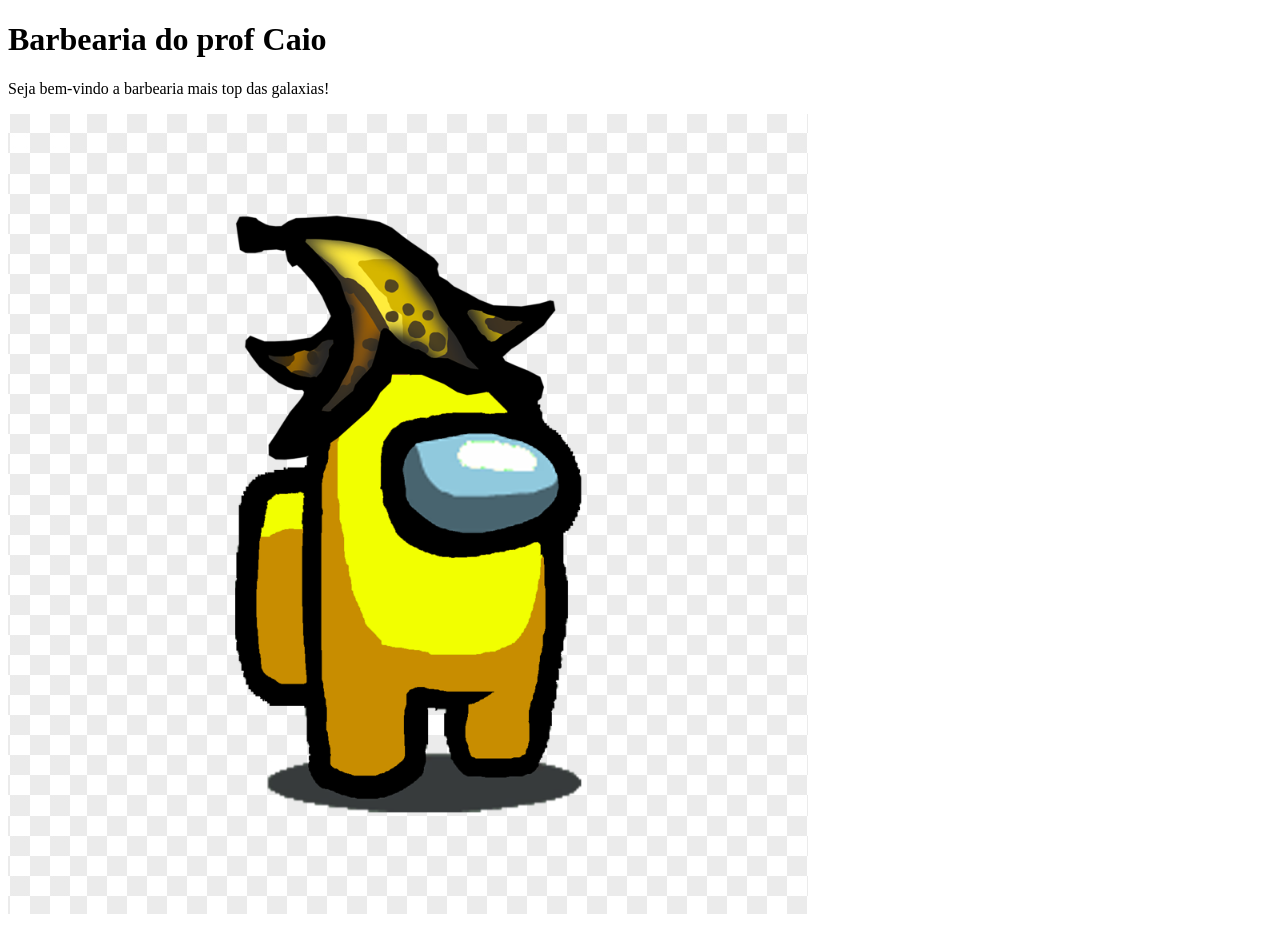
==== index.html @ 5330602e "criação do arquivo html + imagem" ====
<!DOCTYPE html>
<html lang="pt-br">
<head>
    <meta charset="UTF-8">
    <meta name="viewport" content="width=device-width, initial-scale=1.0">
    <title>Barbearia do prof Caio</title>
</head>
<body>
    <h1>Barbearia do prof Caio</h1>

    <p>Seja bem-vindo a barbearia mais top das galaxias!</p>

    <img src="amongus.png" alt="">
</body>
</html>
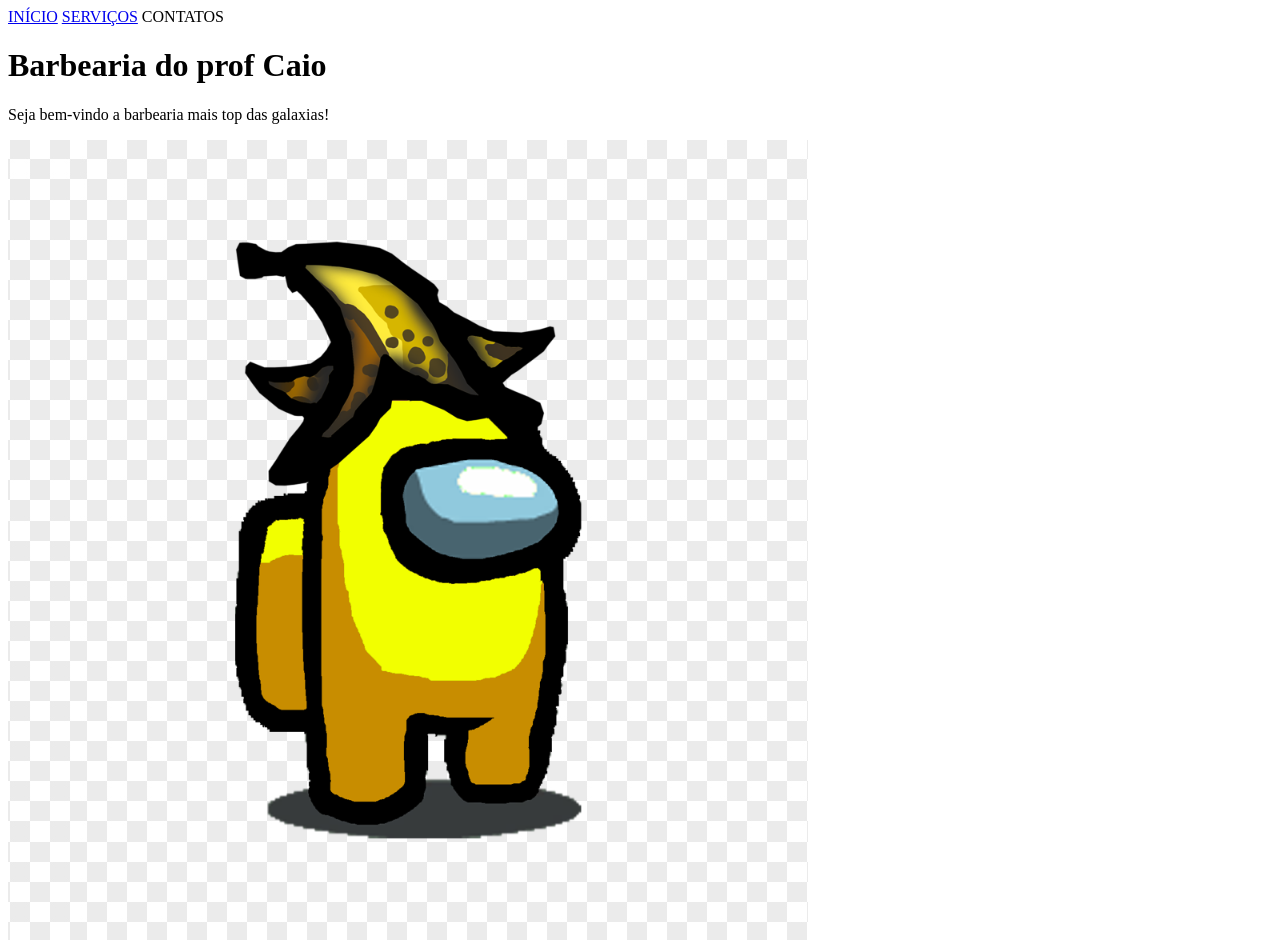
==== commit fb9ddcf7: "criado nova pagina de serviços" ====
--- a/index.html
+++ b/index.html
@@ -6,6 +6,12 @@
     <title>Barbearia do prof Caio</title>
 </head>
 <body>
+    <div class="menu">
+        <a href="index.html">INÍCIO</a>
+        <a href="servicos.html">SERVIÇOS</a>
+        CONTATOS
+    </div>
+
     <h1>Barbearia do prof Caio</h1>
 
     <p>Seja bem-vindo a barbearia mais top das galaxias!</p>
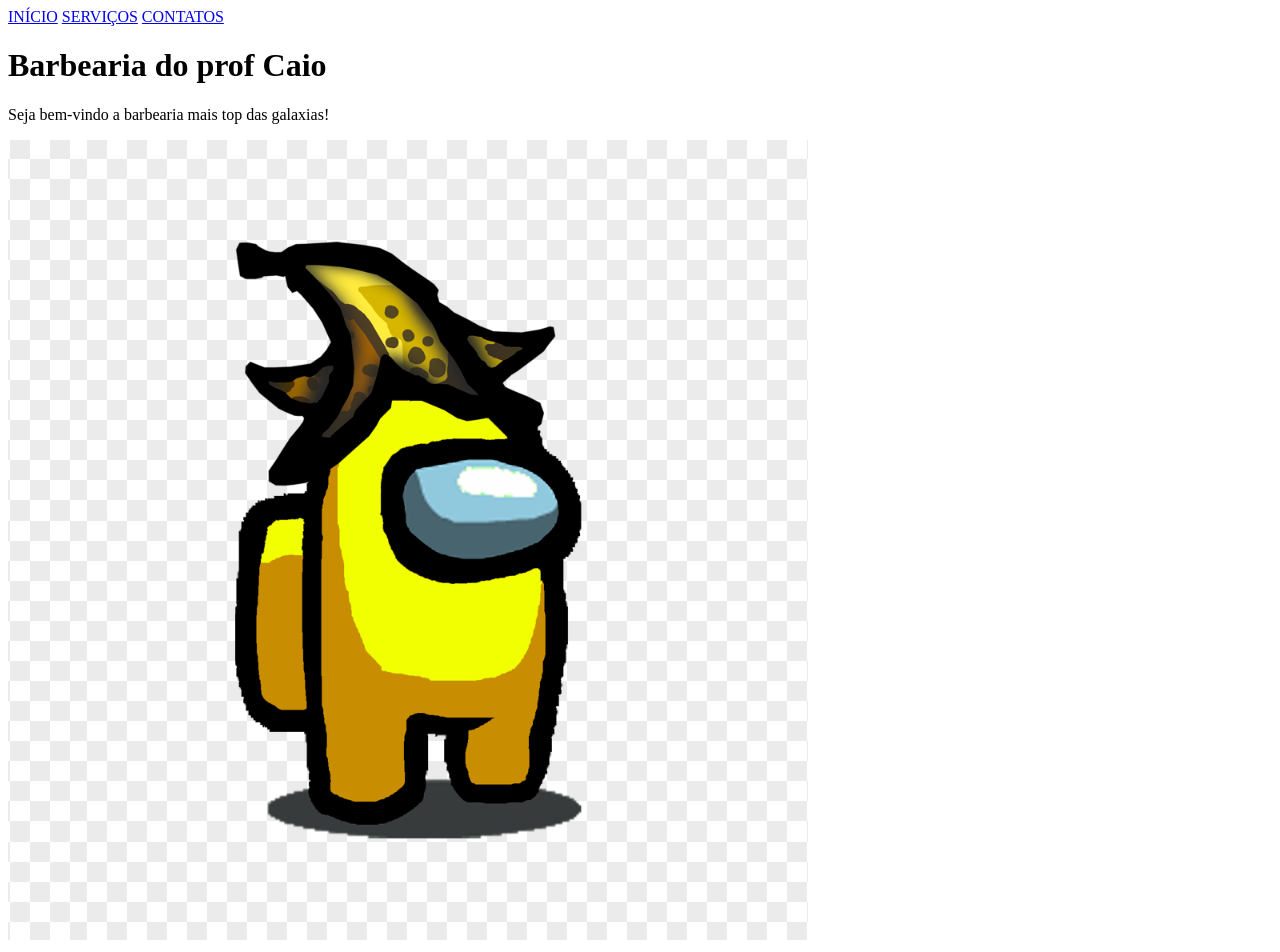
==== commit 6b36de57: "criado o arquivo contatos" ====
--- a/index.html
+++ b/index.html
@@ -9,7 +9,7 @@
     <div class="menu">
         <a href="index.html">INÍCIO</a>
         <a href="servicos.html">SERVIÇOS</a>
-        CONTATOS
+        <a href="contatos.html">CONTATOS</a>  
     </div>
 
     <h1>Barbearia do prof Caio</h1>
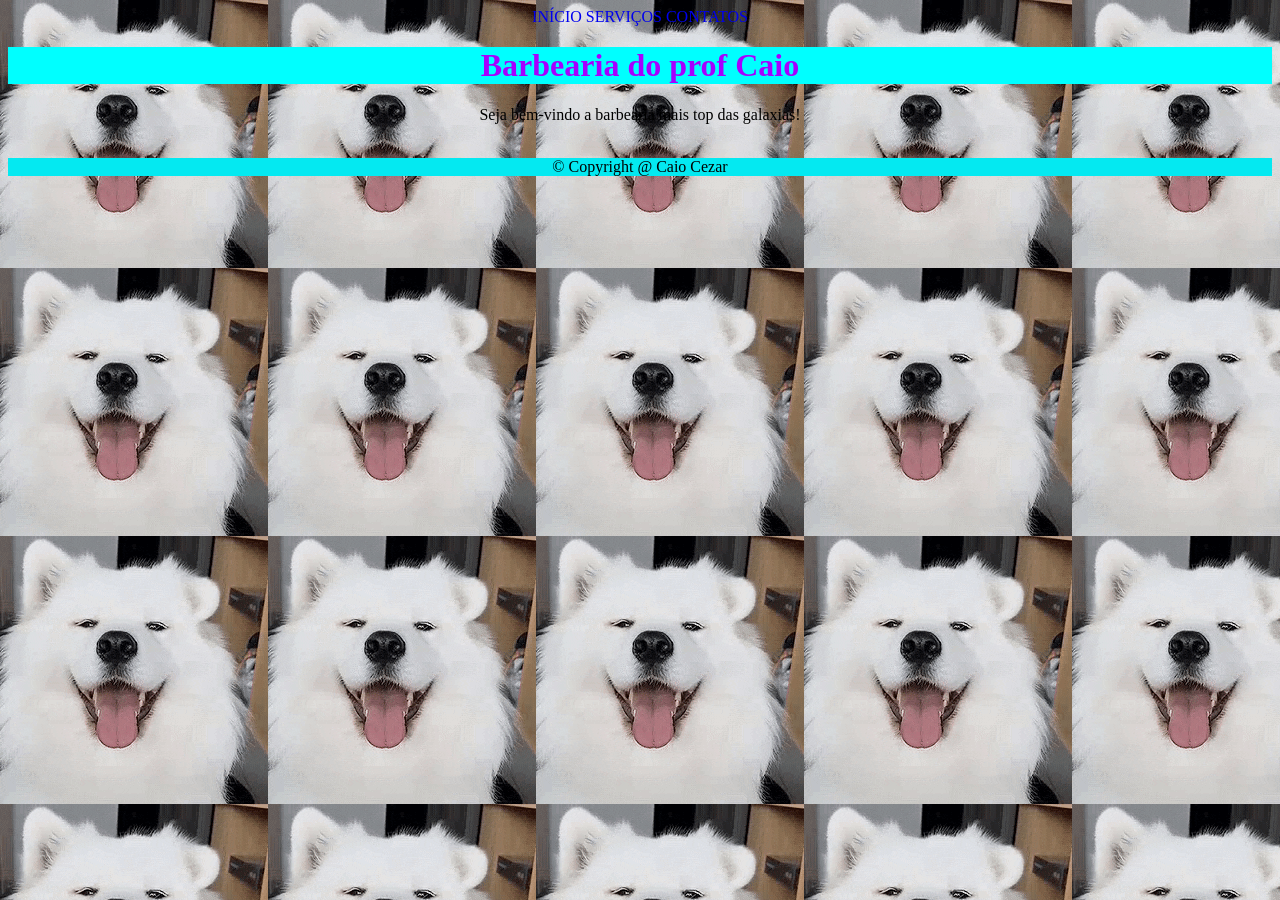
==== commit fa0edf09: "Add files via upload" ====
--- a/index.html
+++ b/index.html
@@ -4,6 +4,7 @@
     <meta charset="UTF-8">
     <meta name="viewport" content="width=device-width, initial-scale=1.0">
     <title>Barbearia do prof Caio</title>
+    <link rel="stylesheet" href="style.css">
 </head>
 <body>
     <div class="menu">
@@ -16,6 +17,10 @@
 
     <p>Seja bem-vindo a barbearia mais top das galaxias!</p>
 
-    <img src="amongus.png" alt="">
+    <img src="https://i.pinimg.com/originals/db/a4/ec/dba4ecfc0c45b7c1c4a85a5a08b485b9.gif" alt="">
+
+    <footer>
+        &copy; Copyright @ Caio Cezar
+    </footer>
 </body>
 </html>
--- a/style.css
+++ b/style.css
@@ -0,0 +1,18 @@
+h1{
+    color: rgb(166, 0, 255);
+    background-color: aqua;
+}
+body{
+    background-image: url("giphy.gif");
+    /*background-color: orange;*/
+    text-align: center;
+}
+img{
+    width: 300px;
+}
+a{
+    text-decoration: none;
+}
+footer{
+    background-color: rgb(4, 233, 241);
+}
